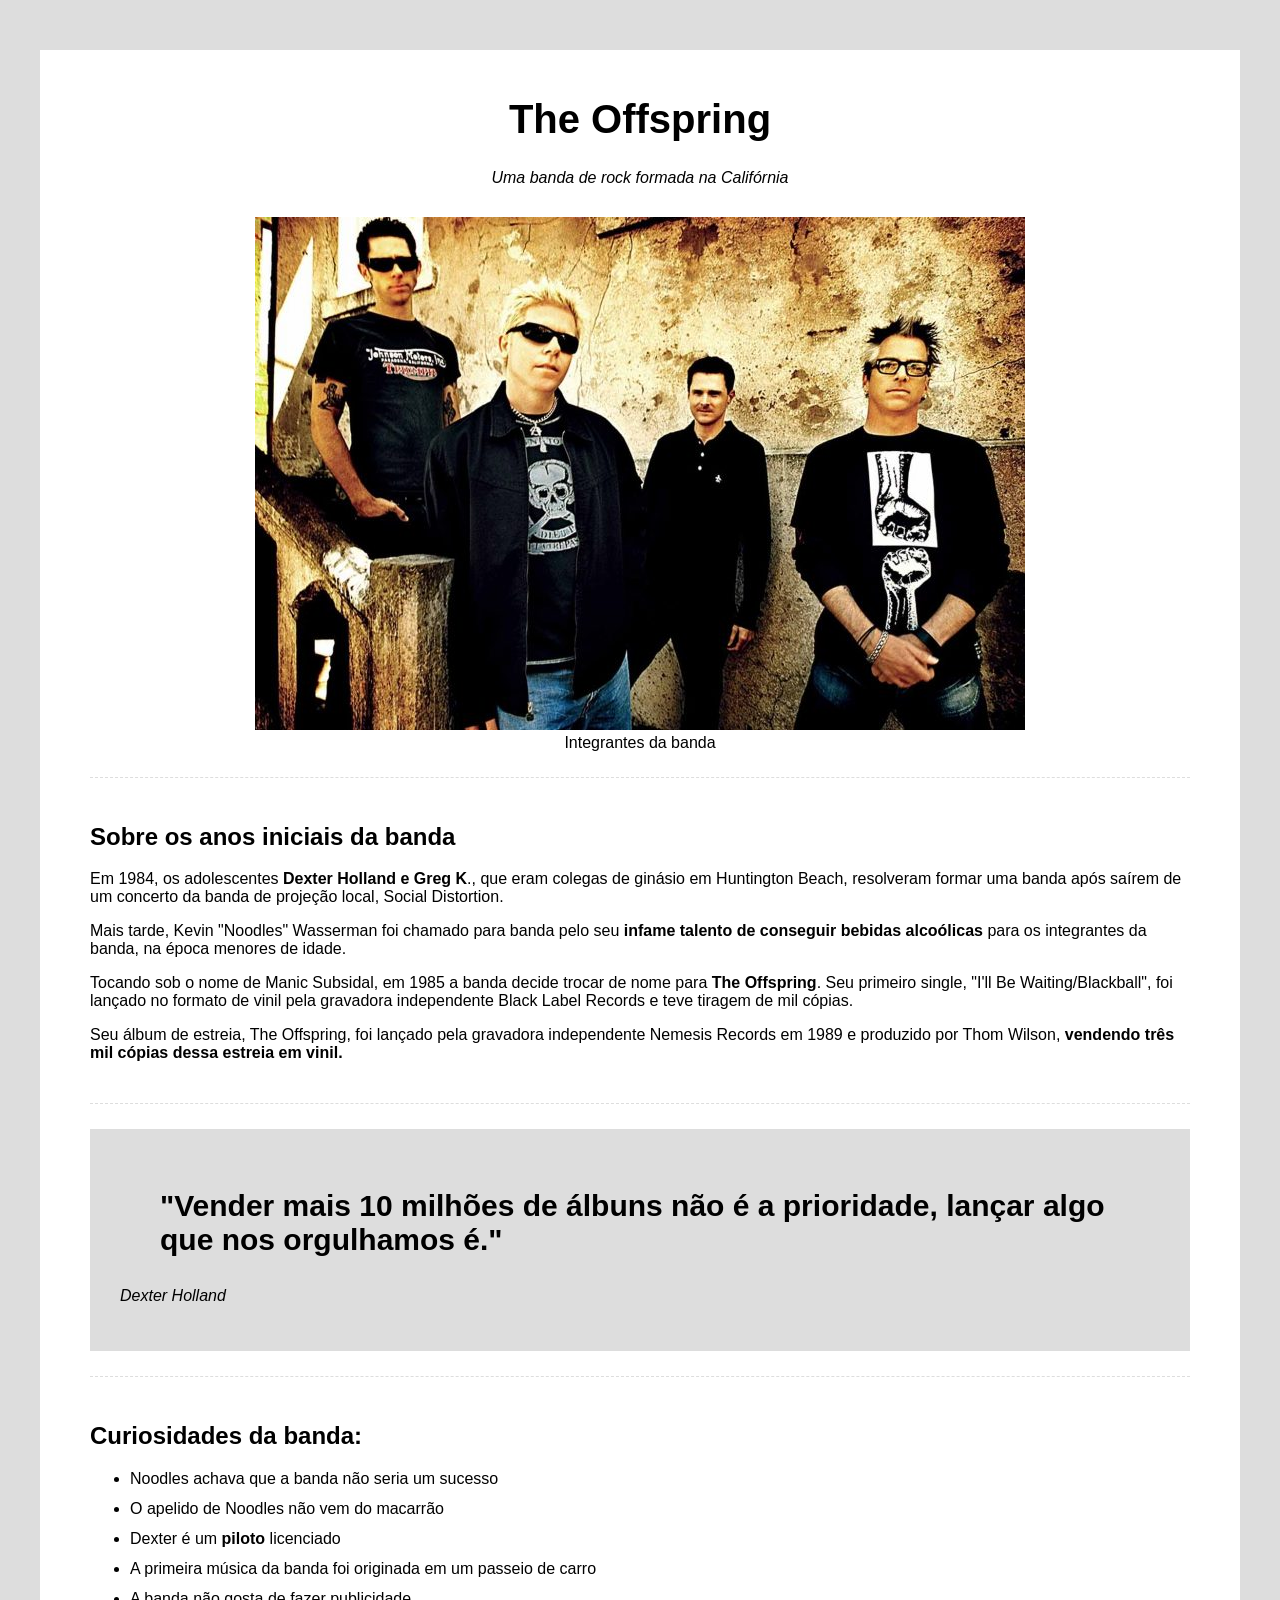
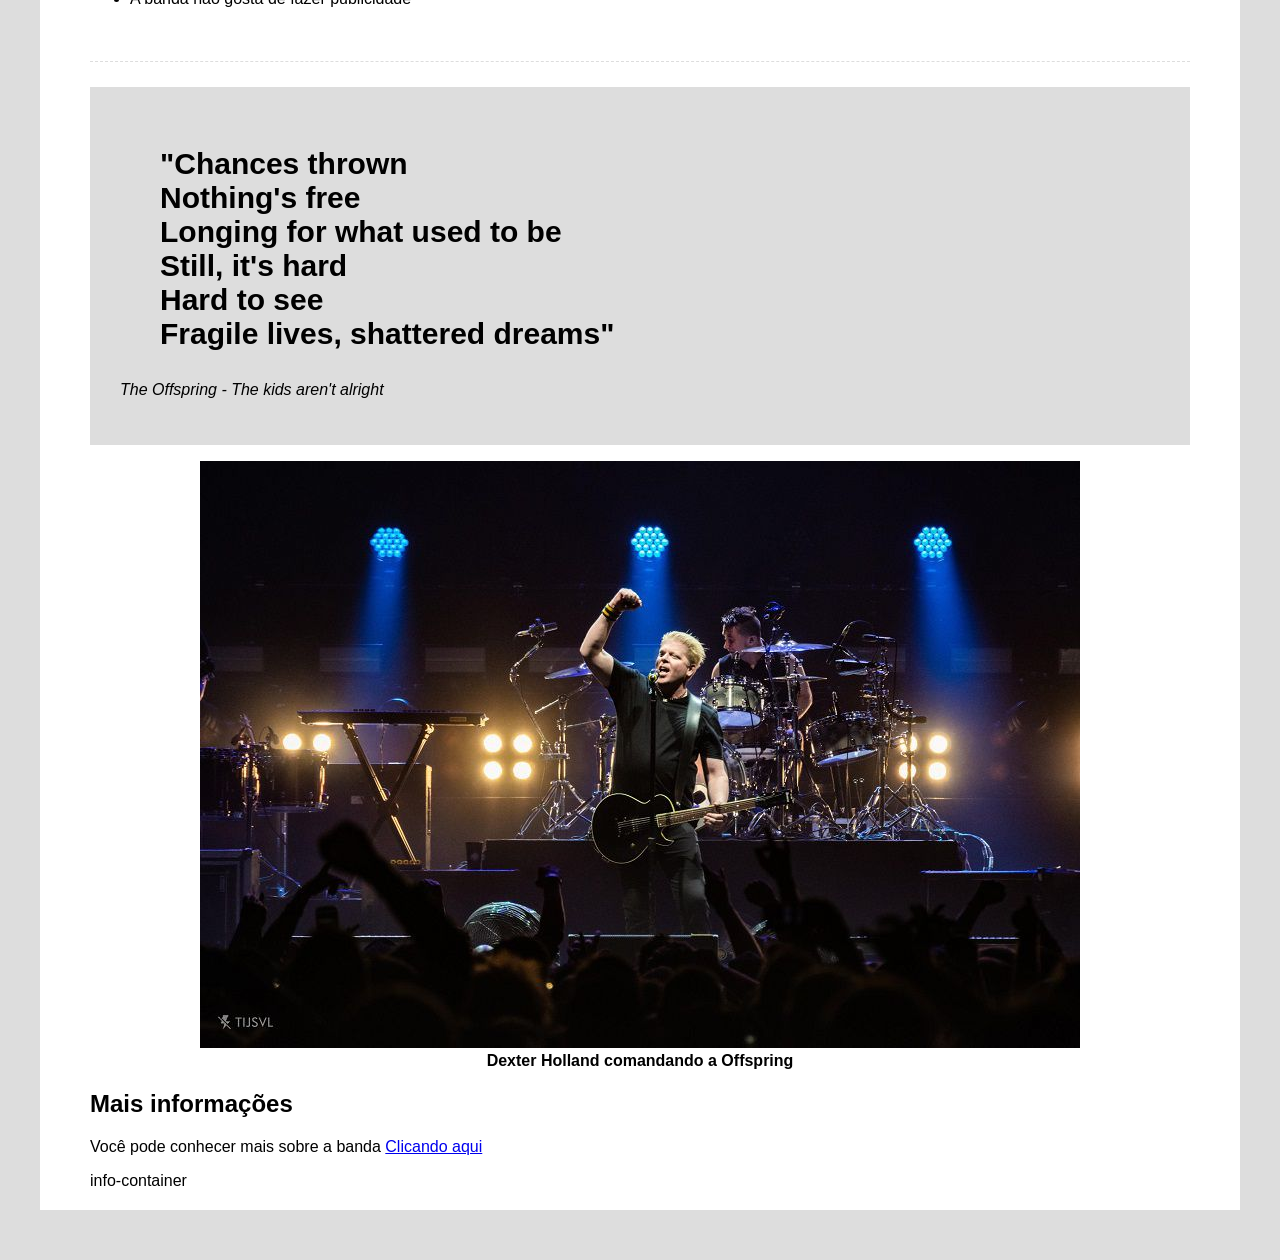
==== 01- html_css_basico/guiado/index.html @ fc737b52 "Adicionando o projeto guiado" ====
<!doctype html>
<html lang="en">
  <head>
    <meta charset="UTF-8" />
    <meta name="viewport" content="width=device-width, initial-scale=1.0" />
    <title>Página de Tributo: The Offspring</title>
    <link rel="stylesheet" href="css/style.css" />
  </head>
  <body>
    <div class="container">
      <!-- Cabeçalho -->
      <div class="header">
        <h1 class="main-title">The Offspring</h1>
        <p class="main-paragraph">Uma banda de rock formada na Califórnia</p>
      </div>
      <!-- Imagem de destaque -->
      <div class="featured-image">
        <figure>
          <img src="img/offspring_1.jpg" alt="A banda The Offspring" />
          <figcaption>Integrantes da banda</figcaption>
        </figure>
      </div>
      <!-- Biografia -->
      <div class="biography-container">
        <h2>Sobre os anos iniciais da banda</h2>
        <p>
          Em 1984, os adolescentes
          <span class="bold">Dexter Holland e Greg K</span>., que eram colegas
          de ginásio em Huntington Beach, resolveram formar uma banda após
          saírem de um concerto da banda de projeção local, Social Distortion.
        </p>
        <p>
          Mais tarde, Kevin "Noodles" Wasserman foi chamado para banda pelo seu
          <span class="bold"
            >infame talento de conseguir bebidas alcoólicas</span
          >
          para os integrantes da banda, na época menores de idade.
        </p>
        <p>
          Tocando sob o nome de Manic Subsidal, em 1985 a banda decide trocar de
          nome para <span class="bold">The Offspring</span>. Seu primeiro
          single, "I'll Be Waiting/Blackball", foi lançado no formato de vinil
          pela gravadora independente Black Label Records e teve tiragem de mil
          cópias.
        </p>
        <p>
          Seu álbum de estreia, The Offspring, foi lançado pela gravadora
          independente Nemesis Records em 1989 e produzido por Thom Wilson,
          <span class="bold">
            vendendo três mil cópias dessa estreia em vinil.</span
          >
        </p>
      </div>
      <!-- Container de citação -->
       <div class="quotes-container">
        <blockquote>
            "Vender mais 10 milhões de álbuns não é a prioridade, lançar algo que nos orgulhamos é."
        </blockquote>
        <p>Dexter Holland</p>
       </div>
       <!-- Curiosidades -->
        <div class="curiosities-container">
            <h2>Curiosidades da banda:</h2>
            <ul>
                <li>Noodles achava que a banda não seria um sucesso</li>
                <li>O apelido de Noodles não vem do macarrão</li>
                <li>Dexter é um <span class="bold">piloto</span> licenciado</li>
                <li>A primeira música da banda foi originada em um passeio de carro</li>
                <li>A banda não gosta de fazer publicidade</li>
            </ul>
        </div>
        <!-- Segunda citação -->
         <div class="quotes-container">
             <blockquote>
                "Chances thrown <br />
                Nothing's free <br />
                Longing for what used to be <br />
                Still, it's hard <br />
                Hard to see <br />
                Fragile lives, shattered dreams"
             </blockquote>
             <p>The Offspring - The kids aren't alright</p>
         </div>
         <!-- Segunda Imagem -->
          <div class="img-bold">
            <figure>
                <img src="img/offspring_2.jpeg" alt="The Offspring em um show">
                <figcaption>Dexter Holland comandando a Offspring</figcaption>
            </figure>
          </div>
          <!-- Mais informações -->
           <div class="more">
            <h2>Mais informações</h2>
            <p>
                Você pode conhecer mais sobre a banda
            <a href="https://pt.wikipedia.org/wiki/The_Offspring">
                Clicando aqui
            </a>
            </p>
           </div>info-container
    </div>
  </body>
</html>
---- 01- html_css_basico/guiado/css/style.css ----
html {
    font-family: Helvetica;
    background-color: #ddd;
}

.container {
    max-width: 1100px;
    background-color: #fff;
    position: relative;
    margin: 50px auto;
    padding: 20px 50px;
}

.bold {
    font-weight: bold;
}

/* header */

.header {
    text-align: center;
}

/* main */

.main-title {
    font-size: 40px;
}

.main-paragraph {
    font-style: italic;
}

/* Imagem destaque */

.featured-image {
    text-align: center;
    margin-top: 30px;
}

/* biografia */

.biography-container {
    padding: 25px 0;
    margin: 25px 0;
    border-top: 1px dashed #ddd;
    border-bottom: 1px dashed #ddd;
}

/* quotes */

.quotes-container {
    background-color: #ddd;
    padding: 30px;
}

.quotes-container blockquote {
    font-weight: bold;
    font-size: 30px;
}

.quotes-container p  {
    font-style: italic;
}

/* curiosidades */

.curiosities-container {
    padding: 25px 0;
    margin: 25px 0;
    border-top: 1px dashed #ddd;
    border-bottom: 1px dashed #ddd;
}

.curiosities-container li {
    height: 30px;
}

/* Imagem bold */

.img-bold {
    font-weight: bold;
    text-align: center;
}
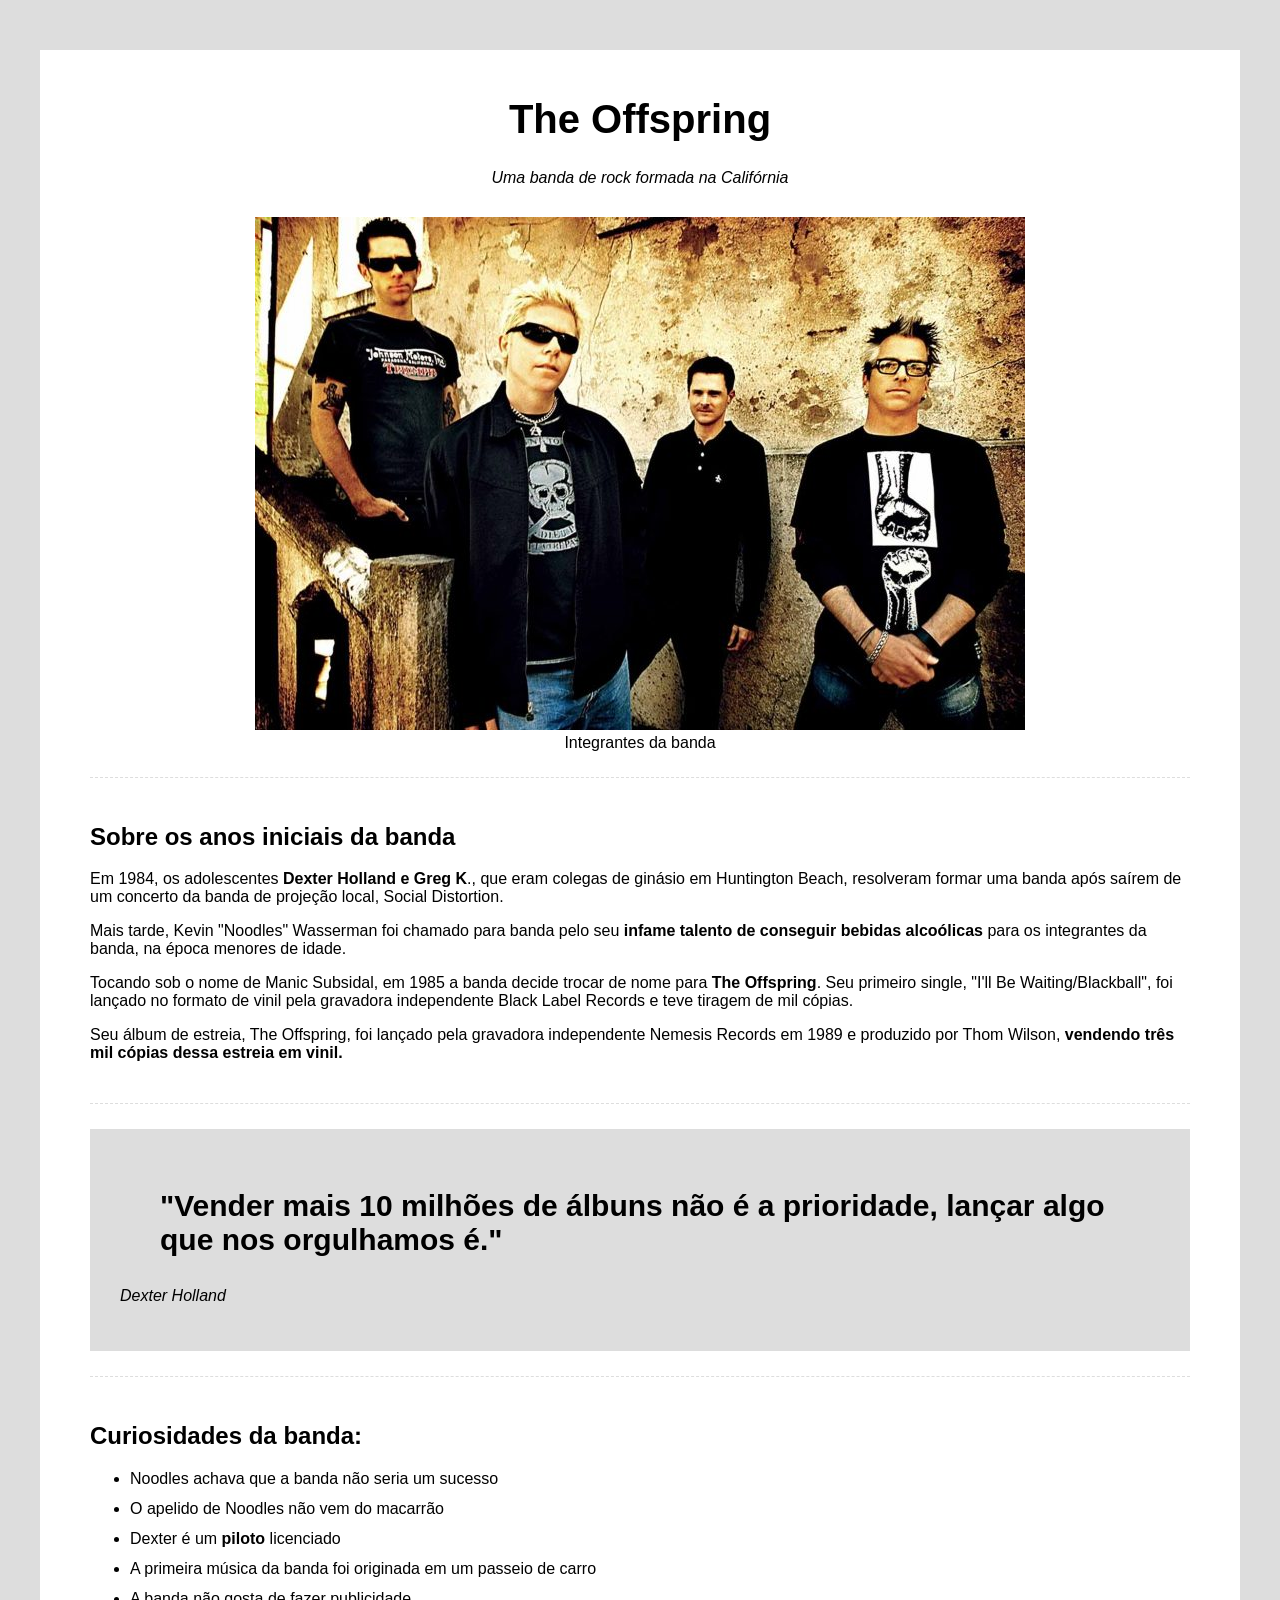
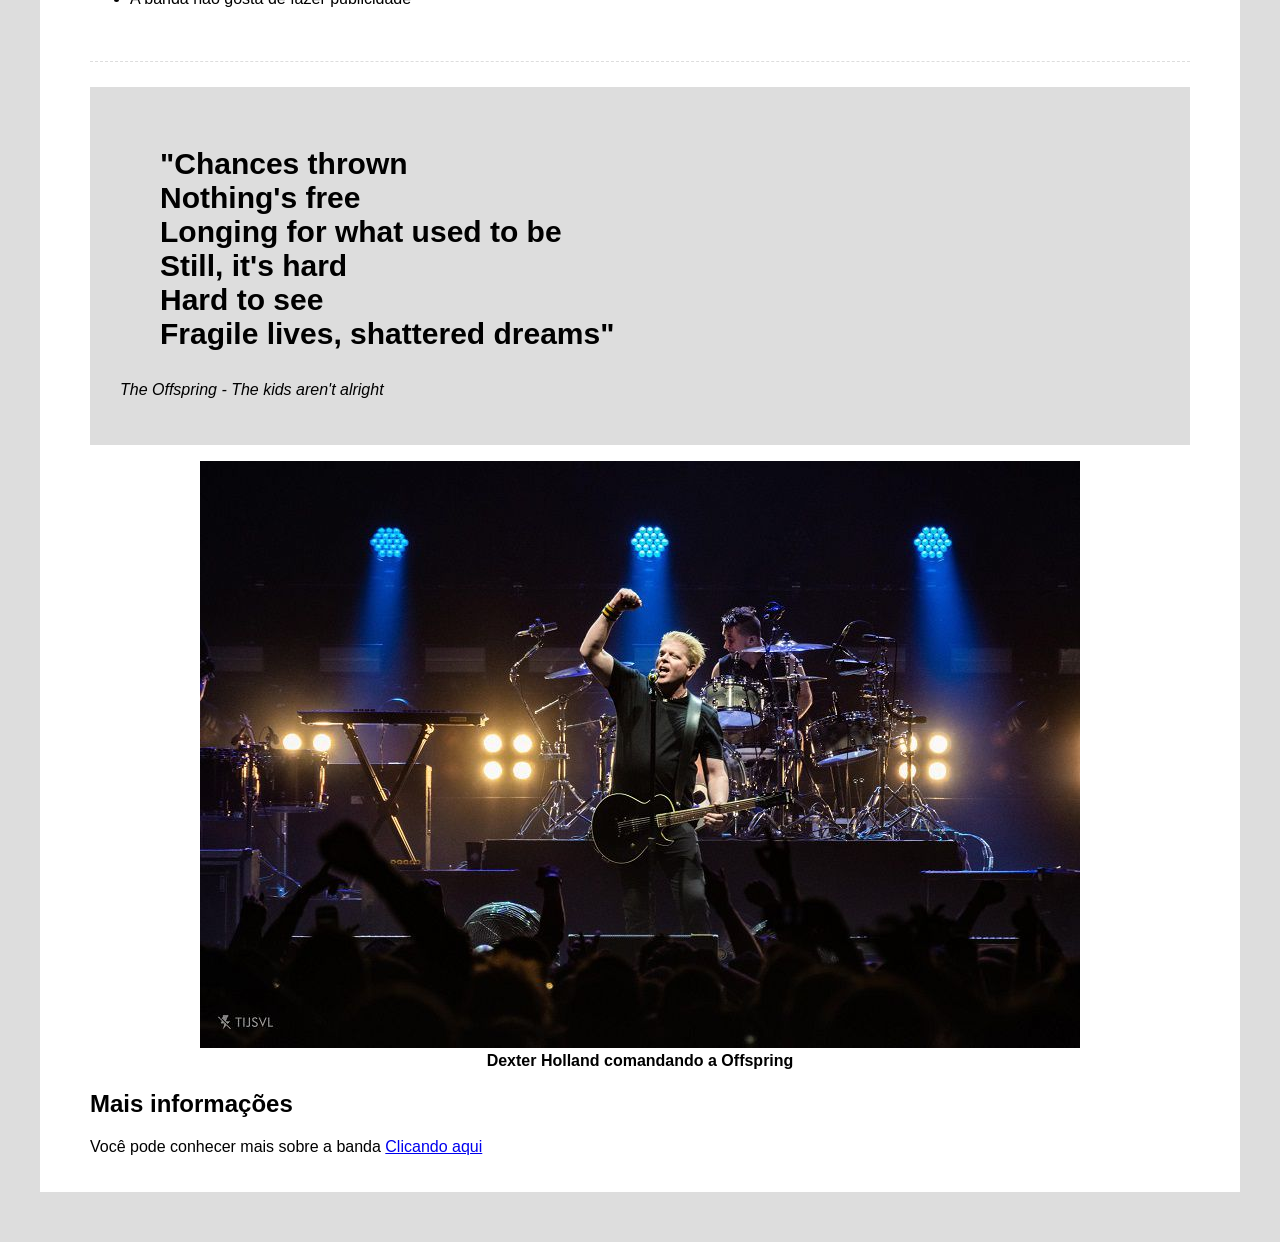
==== commit 65e6d9e8: "Tirando o info-container do final" ====
--- a/01- html_css_basico/guiado/index.html
+++ b/01- html_css_basico/guiado/index.html
@@ -97,7 +97,7 @@
                 Clicando aqui
             </a>
             </p>
-           </div>info-container
+           </div>
     </div>
   </body>
 </html>
